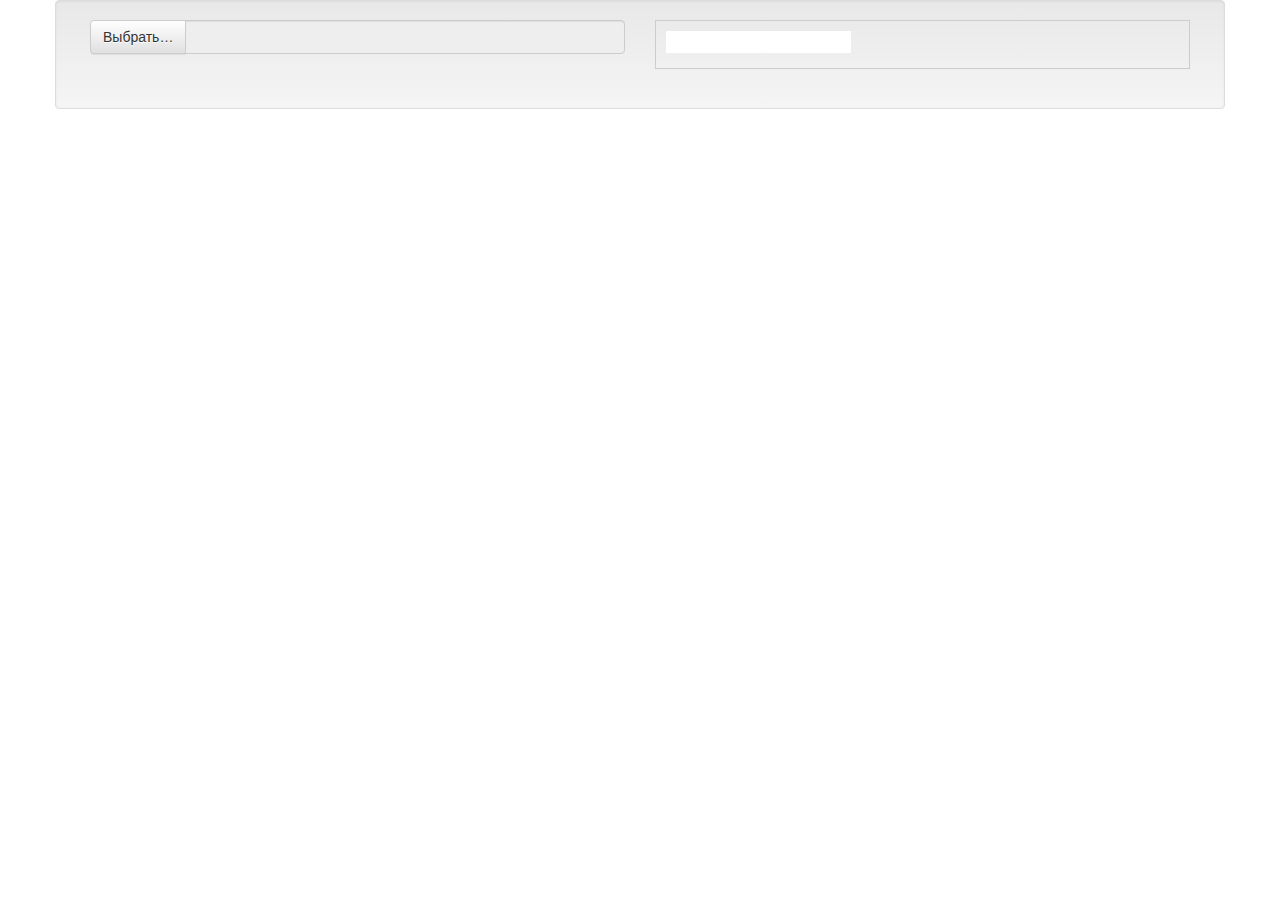
==== src/main/resources/templates/index.html @ b1ae2b07 "f" ====
<!DOCTYPE html>
<html xmlns:th="http://www.thymeleaf.org">
<head lang="en">

    <title>Фотохостинг</title>
    <meta http-equiv="Content-Type" content="text/html; charset=UTF-8"/>

    <link href="../static/css/bootstrap.min.css" th:href="@{css/bootstrap.min.css}"
          rel="stylesheet" media="screen"/>
    <link href="../static/css/bootstrap-theme.min.css" th:href="@{css/bootstrap-theme.min.css}"
          rel="stylesheet" media="screen"/>
    <link href="../static/css/photohost.css" th:href="@{css/photohost.css}"
          rel="stylesheet" media="screen"/>
    <link href="../static/css/tag-basic-style.css" th:href="@{css/tag-basic-style.css}"
          rel="stylesheet" media="screen"/>

</head>
<body>

    <div class="container">
        <div class="well row">
            <div class="col-md-6">
                <div class="form-group">
                    <!--<label>Upload Image</label>-->
                    <div class="input-group">
                    <span class="input-group-btn">
                        <span class="btn btn-default btn-file">
                            Выбрать… <input type="file" id="imgInp" />
                        </span>
                    </span>
                        <input type="text" class="form-control" readonly="readonly" />
                    </div>
                    <img id='img-upload'/>
                </div>
            </div>
            <div class="col-md-6">
                <div class="form-group">
                    <div data-tags-input-name="tag" id="tagBox"></div>
                </div>
            </div>
        </div>
    </div>

</body>
    <script src="../static/js/jquery-3.2.1.min.js" th:src="@{js/jquery-3.2.1.min.js}"></script>
    <script src="../static/js/common.js" th:src="@{js/common.js}"></script>
    <script src="../static/js/bootstrap.min.js" th:src="@{js/bootstrap.min.js}"></script>
    <script src="../static/js/tagging.min.js" th:src="@{js/tagging.min.js}"></script>
</html>
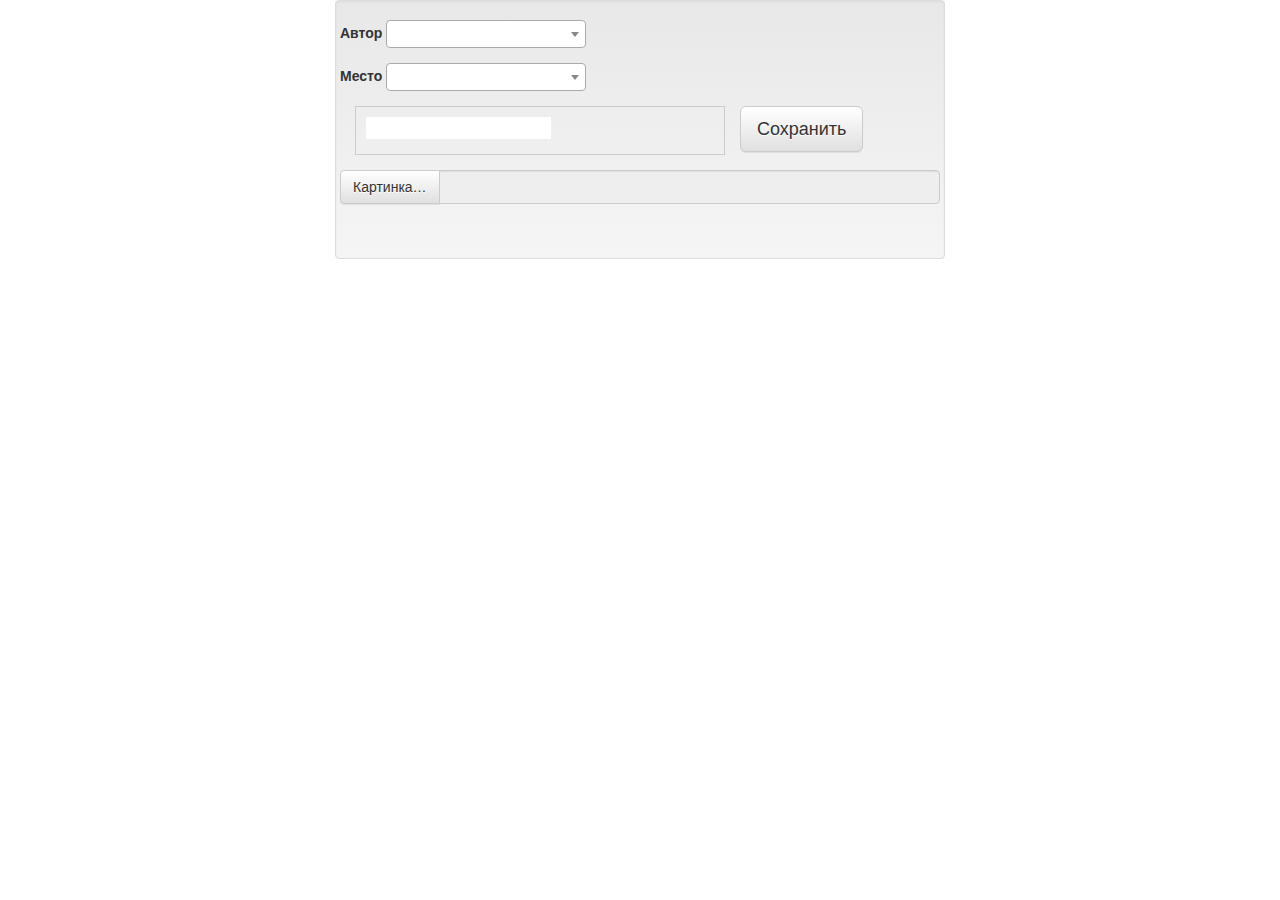
==== commit 3fbe5ec6: "new" ====
--- a/src/main/resources/templates/index.html
+++ b/src/main/resources/templates/index.html
@@ -13,19 +13,41 @@
           rel="stylesheet" media="screen"/>
     <link href="../static/css/tag-basic-style.css" th:href="@{css/tag-basic-style.css}"
           rel="stylesheet" media="screen"/>
-
+    <link href="../static/css/select2.min.css" th:href="@{css/select2.min.css}"
+          rel="stylesheet" media="screen"/>
 </head>
 <body>
 
-    <div class="container">
-        <div class="well row">
-            <div class="col-md-6">
+    <div class="container col-md-8 col-lg-6 col-sm-12 col-xs-12 col-md-offset-2 col-lg-offset-3">
+        <div class="well">
+            <div class="row">
                 <div class="form-group">
-                    <!--<label>Upload Image</label>-->
+                    <label for="authorSelect" class="control-label">Автор</label>
+                    <select id="authorSelect" class="js-example-basic-single dictSelector" name="state">
+                        <option th:each="item : ${authors}" th:text="${item.name}"></option>
+                    </select>
+                </div>
+            </div>
+            <div class="row">
+                <div class="form-group">
+                    <label for="locationSelect" class="control-label">Место</label>
+                    <select id="locationSelect" class="js-example-basic-single dictSelector" name="state">
+                        <option th:each="item : ${locations}" th:text="${item.name}"></option>
+                    </select>
+                </div>
+            </div>
+            <div class="row form-inline">
+                <div class="form-group col-lg-8 col-md-8">
+                    <div data-tags-input-name="tag" id="tagBox"></div>
+                </div>
+                <button id="sendBtn" type="button" class="btn btn-lg btn-default">Сохранить</button>
+            </div>
+            <div class="row">
+                <div class="form-group"  style="margin-top: 15px">
                     <div class="input-group">
                     <span class="input-group-btn">
                         <span class="btn btn-default btn-file">
-                            Выбрать… <input type="file" id="imgInp" />
+                            Картинка… <input type="file" id="imgInp" />
                         </span>
                     </span>
                         <input type="text" class="form-control" readonly="readonly" />
@@ -33,17 +55,14 @@
                     <img id='img-upload'/>
                 </div>
             </div>
-            <div class="col-md-6">
-                <div class="form-group">
-                    <div data-tags-input-name="tag" id="tagBox"></div>
-                </div>
-            </div>
+
         </div>
     </div>
 
 </body>
     <script src="../static/js/jquery-3.2.1.min.js" th:src="@{js/jquery-3.2.1.min.js}"></script>
-    <script src="../static/js/common.js" th:src="@{js/common.js}"></script>
     <script src="../static/js/bootstrap.min.js" th:src="@{js/bootstrap.min.js}"></script>
     <script src="../static/js/tagging.min.js" th:src="@{js/tagging.min.js}"></script>
+    <script src="../static/js/select2.min.js" th:src="@{js/select2.min.js}"></script>
+    <script src="../static/js/common.js" th:src="@{js/common.js}"></script>
 </html>